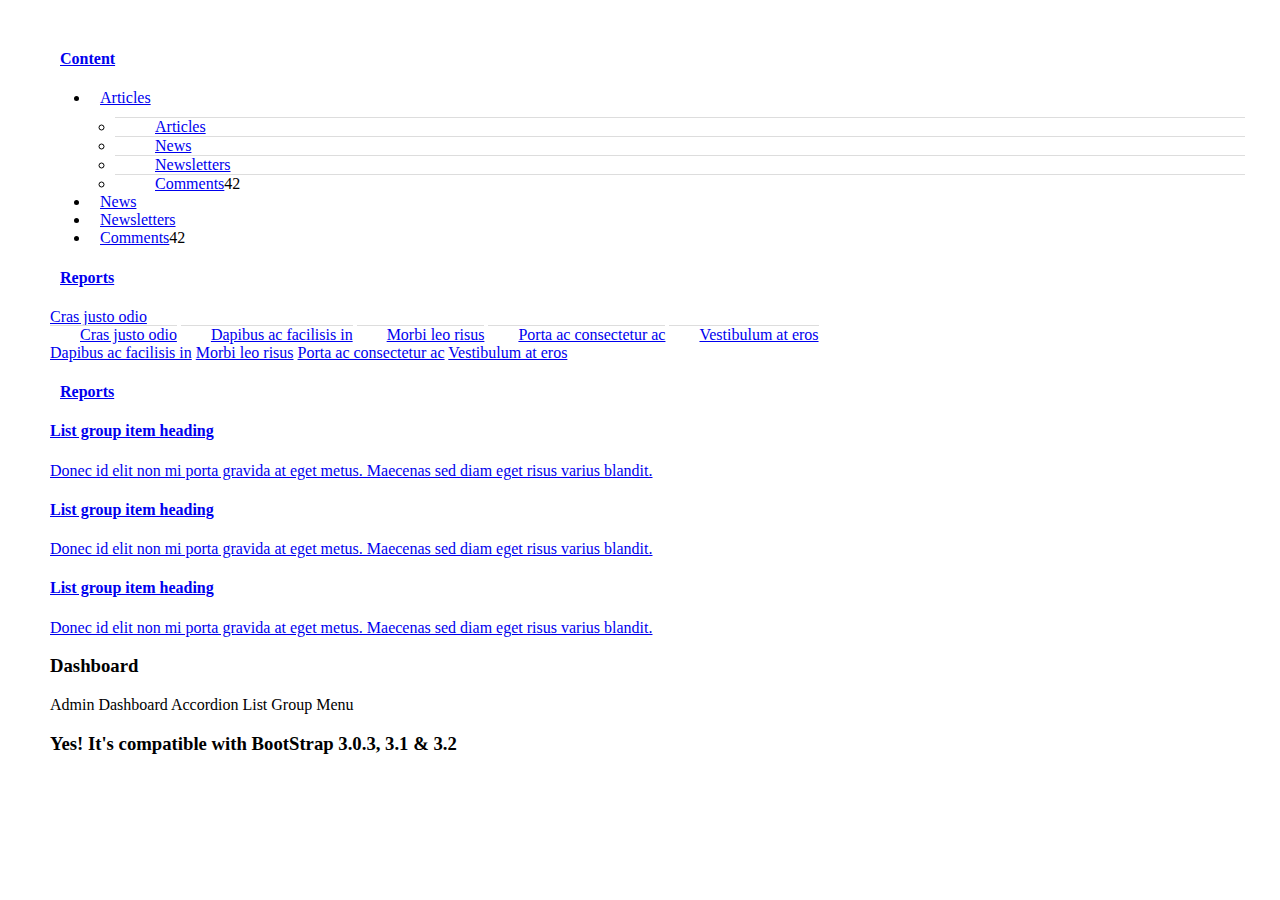
==== html/menu.html @ b0776cb7 "update 3 levels sidebar menu." ====
<!DOCTYPE html>
<html>
<head lang="zh-CN">
    <meta charset="utf-8">
    <meta http-equiv="X-UA-Compatible" content="IE=edge">
    <meta name="viewport" content="width=device-width, initial-scale=1">
    <title>Demo Menu</title>

    <!-- CSS link -->
    <link rel="stylesheet" href="../css/bootstrap.css">
    <link rel="stylesheet" href="../css/bootstrap-theme.css">
    <link rel="stylesheet" href="../css/menu-vertical.css">
    <!-- End of CSS link-->

    <!-- Javascript link -->
    <script type="text/javascript" src="../js/jquery-1.11.3.js"></script>
    <script type="text/javascript" src="../js/bootstrap.js"></script>
    <!-- End of Javascript link -->
</head>
<body>
<div class="container">
    <div class="row">
        <div class="col-sm-3 col-md-3">
            <div class="panel-group" id="accordion">
                <div class="panel panel-default">
                    <div class="panel-heading">
                        <h4 class="panel-title">
                            <a data-toggle="collapse" data-parent="#accordion" href="#collapseOne"><span
                                    class="glyphicon glyphicon-folder-close">
                    </span>Content</a>
                        </h4>
                    </div>
                    <div id="collapseOne" class="panel-collapse collapse in">
                        <ul class="list-group">
                            <li data-toggle="collapse" data-parent="#collapseOne" data-target="#subArticles"
                                class="list-group-item collapse"><span
                                    class="glyphicon glyphicon-pencil text-primary"></span><a
                                    href="#">Articles</a>
                                <ul class="list-group" id="subArticles">
                                    <li class="list-group-item"><span
                                            class="glyphicon glyphicon-pencil text-primary"></span><a
                                            href="#">Articles</a></li>

                                    <li class="list-group-item"><span
                                            class="glyphicon glyphicon-flash text-success"></span><a
                                            href="#">News</a></li>

                                    <li class="list-group-item"><span class="glyphicon glyphicon-file text-info"></span><a
                                            href="#">Newsletters</a></li>

                                    <li class="list-group-item"><span
                                            class="glyphicon glyphicon-comment text-success"></span><a
                                            href="#">Comments</a><span class="badge">42</span>
                                    </li>

                                </ul>
                            </li>

                            <li class="list-group-item"><span class="glyphicon glyphicon-flash text-success"></span><a
                                    href="#">News</a></li>

                            <li class="list-group-item"><span class="glyphicon glyphicon-file text-info"></span><a
                                    href="#">Newsletters</a></li>

                            <li class="list-group-item"><span class="glyphicon glyphicon-comment text-success"></span><a
                                    href="#">Comments</a><span class="badge">42</span></li>

                        </ul>
                    </div>
                </div>
                <div class="panel panel-default">
                    <div class="panel-heading">
                        <h4 class="panel-title">
                            <a data-toggle="collapse" data-parent="#accordion" href="#collapseFour"><span
                                    class="glyphicon glyphicon-file">
                    </span>Reports</a>
                        </h4>
                    </div>
                    <div id="collapseFour" class="panel-collapse collapse">
                        <div class="list-group">
                            <a data-toggle="collapse" data-parent="#list-group" href="#subCjo" class="list-group-item">
                                Cras justo odio
                            </a>

                            <div class="list-group collapse" id="subCjo">
                                <a href="#" class="list-group-item">Cras justo odio</a>
                                <a href="#" class="list-group-item">Dapibus ac facilisis in</a>
                                <a href="#" class="list-group-item">Morbi leo risus</a>
                                <a href="#" class="list-group-item">Porta ac consectetur ac</a>
                                <a href="#" class="list-group-item">Vestibulum at eros</a>
                            </div>
                            <a href="#" class="list-group-item">Dapibus ac facilisis in</a>
                            <a href="#" class="list-group-item">Morbi leo risus</a>
                            <a href="#" class="list-group-item">Porta ac consectetur ac</a>
                            <a href="#" class="list-group-item">Vestibulum at eros</a>
                        </div>
                    </div>
                </div>
                <div class="panel panel-default">
                    <div class="panel-heading">
                        <h4 class="panel-title">
                            <a data-toggle="collapse" data-parent="#accordion" href="#collapseFive"><span
                                    class="glyphicon glyphicon-heart">
                    </span>Reports</a>
                        </h4>
                    </div>
                    <div id="collapseFive" class="panel-collapse collapse">
                        <div class="list-group">
                            <a href="#" class="list-group-item">
                                <h4 class="list-group-item-heading">List group item heading</h4>

                                <p class="list-group-item-text">Donec id elit non mi porta gravida at eget metus.
                                    Maecenas sed diam eget risus varius blandit.</p>
                            </a>
                        </div>
                        <div class="list-group">
                            <a href="#" class="list-group-item active">
                                <h4 class="list-group-item-heading">List group item heading</h4>

                                <p class="list-group-item-text">Donec id elit non mi porta gravida at eget metus.
                                    Maecenas sed diam eget risus varius blandit.</p>
                            </a>
                        </div>
                        <div class="list-group">
                            <a href="#" class="list-group-item">
                                <h4 class="list-group-item-heading">List group item heading</h4>

                                <p class="list-group-item-text">Donec id elit non mi porta gravida at eget metus.
                                    Maecenas sed diam eget risus varius blandit.</p>
                            </a>
                        </div>
                    </div>
                </div>
            </div>
        </div>
        <div class="col-sm-9 col-md-9">
            <div class="panel panel-default">
                <div class="panel-heading">
                    <h3 class="panel-title">Dashboard</h3>
                </div>
                <div class="panel-body">
                    <p>Admin Dashboard Accordion List Group Menu</p>

                    <div class="alert alert-success"><h3>Yes! It's compatible with BootStrap 3.0.3, 3.1 & 3.2 </h3>
                    </div>
                </div>
            </div>
        </div>
    </div>
</div>
</body>
</html>
---- css/menu-vertical.css ----
body {
    margin: 50px;
}

#accordion .glyphicon {
    margin-right: 10px;
}

.panel-collapse > .list-group .list-group-item:first-child {
    border-top-right-radius: 0;
    border-top-left-radius: 0;
}

.panel-collapse > .list-group .list-group-item {
    border-width: 1px 0;
}

.panel-collapse > .list-group {
    margin-bottom: 0;
}

.panel-collapse .list-group-item {
    border-radius: 0;
}

.panel-collapse .list-group .list-group {
    margin: 10px 0 0;
}

.panel-collapse .list-group-item li.list-group-item {
    margin: 0 -15px;
    border-top: 1px solid #ddd !important;
    border-bottom: 0;
    padding-left: 30px;
}

.panel-collapse .list-group-item li.list-group-item:last-child {
    padding-bottom: 0;
}

.panel-collapse div.list-group div.list-group {
    margin: 0;
}

.panel-collapse div.list-group .list-group a.list-group-item {
    border-top: 1px solid #ddd !important;
    border-bottom: 0;
    padding-left: 30px;
}

.panel-collapse .list-group-item li.list-group-item {
    border-top: 1px solid #DDD !important;
}
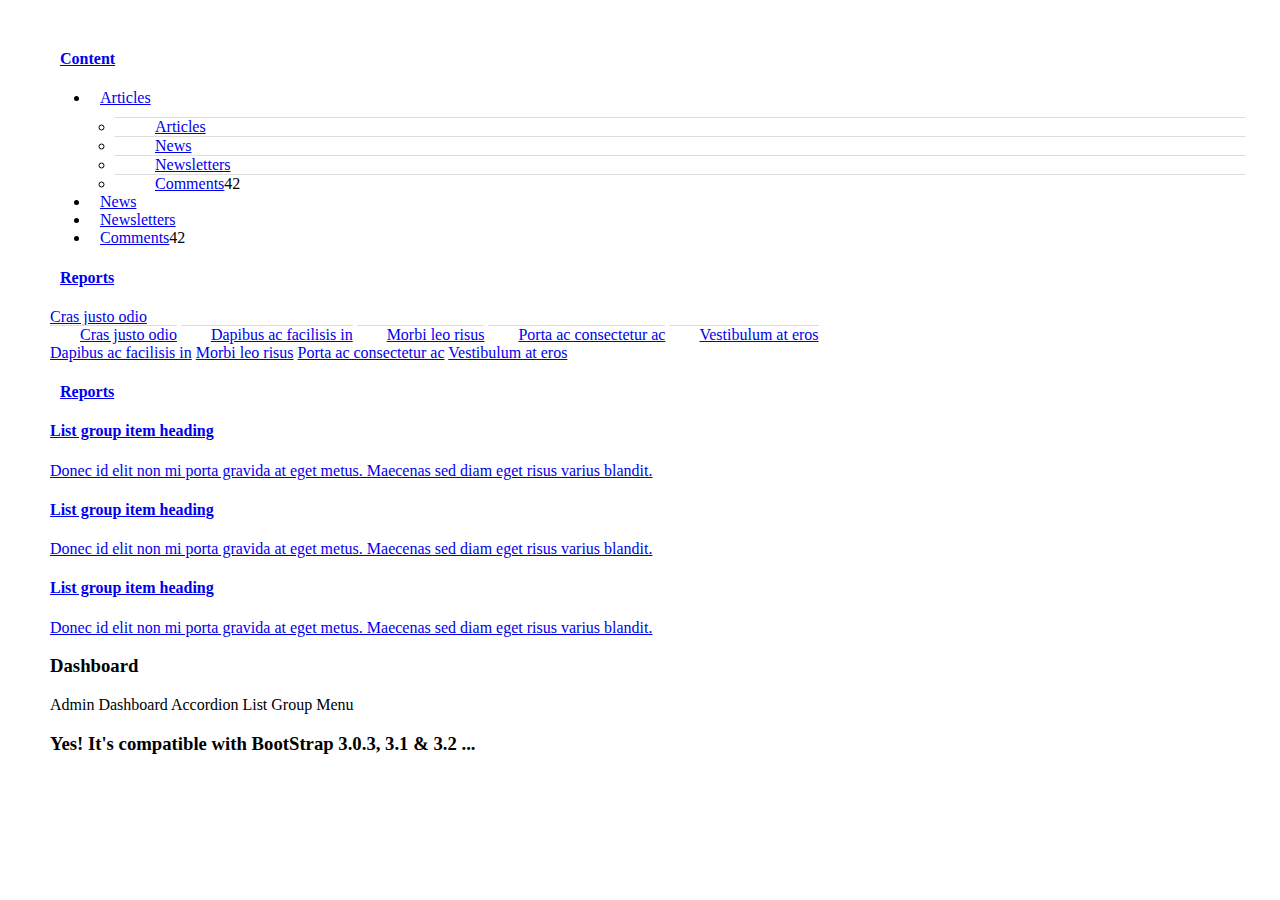
==== commit 136c2e48: "update 3 levels sidebar menu." ====
--- a/html/menu.html
+++ b/html/menu.html
@@ -141,7 +141,7 @@
                 <div class="panel-body">
                     <p>Admin Dashboard Accordion List Group Menu</p>
 
-                    <div class="alert alert-success"><h3>Yes! It's compatible with BootStrap 3.0.3, 3.1 & 3.2 </h3>
+                    <div class="alert alert-success"><h3>Yes! It's compatible with BootStrap 3.0.3, 3.1 & 3.2 ... </h3>
                     </div>
                 </div>
             </div>
